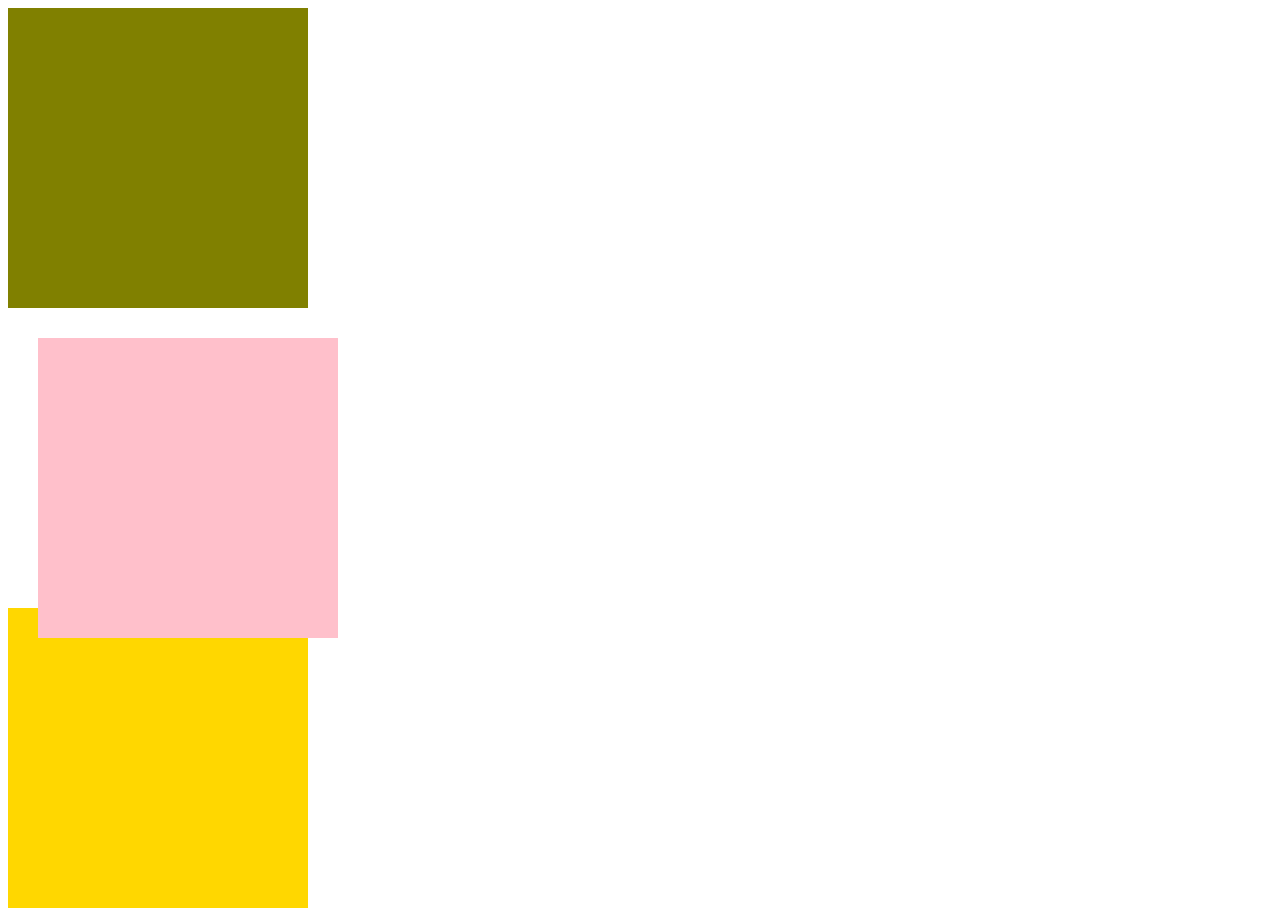
==== css4.html @ 767127a2 "add file css" ====
<!DOCTYPE html>
<html lang="en">
<head>
    <meta charset="UTF-8">
    <meta name="viewport" content="width=device-width, initial-scale=1.0">
    <title>Document</title>
    <link rel="stylesheet" href="styleku.css">
</head>
<body>
    <div class="ijo"></div>
    <div class="pink"></div>
    <div class="gold"></div>
</body>
</html>
---- styleku.css ----
.satu{
    width: 300px;
    height: 300px;
    background-color: #e8bf59;
    padding: 20px;
    border: 10pt double blue;
    border-radius: 50px;
    margin: 30px;
    overflow: scroll;
}
.dua{
    background-color: #af4934;
    width: 300px;
    height: 300px;
    display: inline-block;
}
img{
    float: left;
}
.ijo
{
    width: 300px;
    height: 300px;
    background-color: olive;
}
.pink
{
    width: 300px;
    height: 300px;
    background-color: pink;
    position: relative;
    /* left: 30px; */
    /* top: 30px; */
    right: -30px;
    bottom: -30px;
}
.gold
{
    width: 300px;
    height: 300px;
    background-color: gold;
}
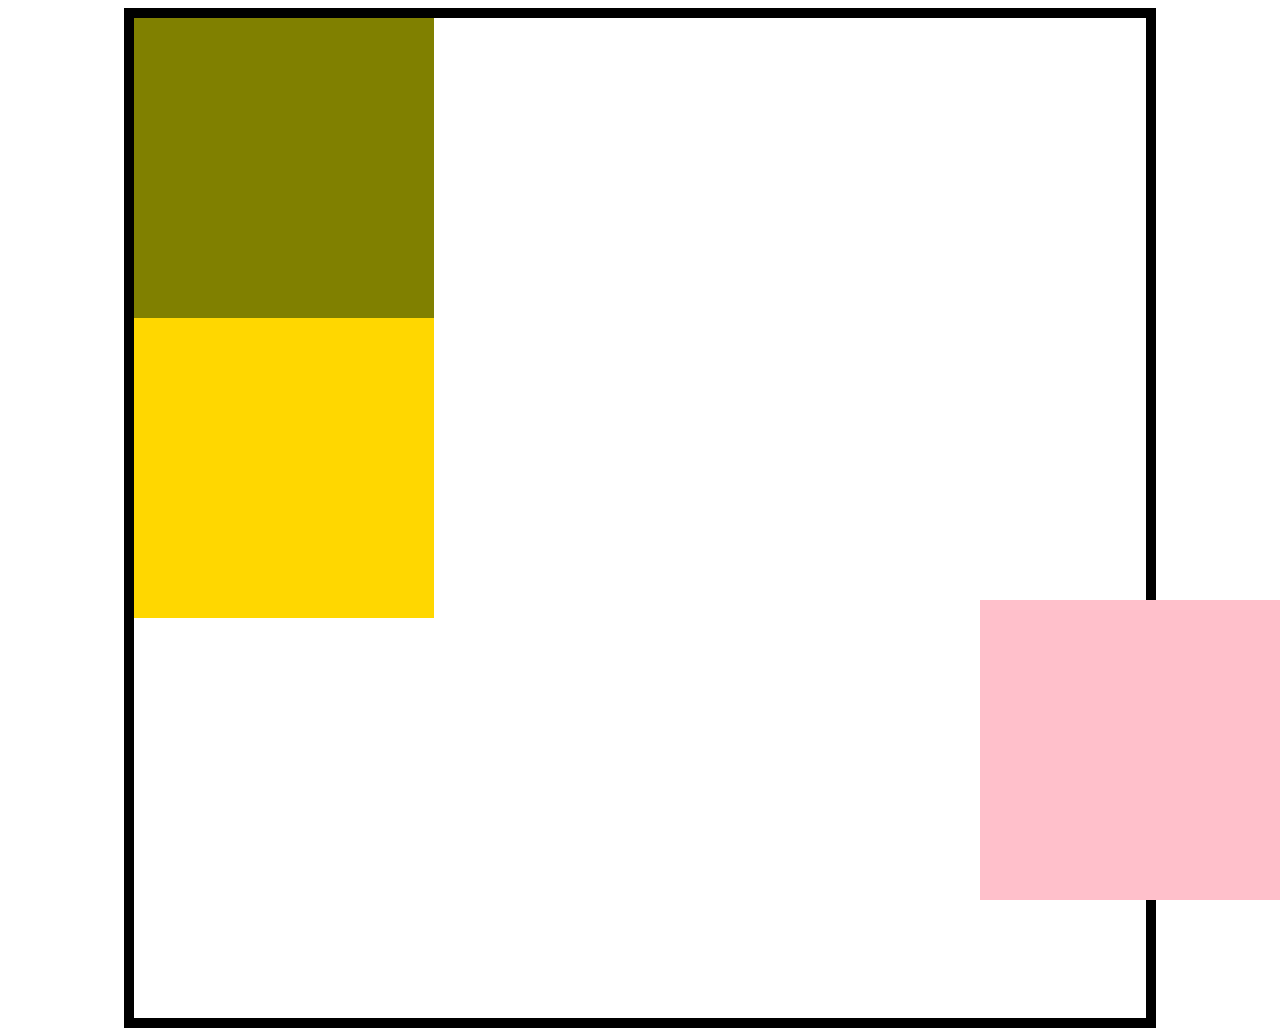
==== commit a5d54c50: "pertemuan 7" ====
--- a/css4.html
+++ b/css4.html
@@ -7,8 +7,10 @@
     <link rel="stylesheet" href="styleku.css">
 </head>
 <body>
+<div class="container">
     <div class="ijo"></div>
     <div class="pink"></div>
     <div class="gold"></div>
+</div>
 </body>
 </html>
--- a/styleku.css
+++ b/styleku.css
@@ -28,15 +28,23 @@
     width: 300px;
     height: 300px;
     background-color: pink;
-    position: relative;
-    /* left: 30px; */
-    /* top: 30px; */
-    right: -30px;
-    bottom: -30px;
+    position: fixed;
+    /* left:0px;
+    top: 0px; */
+    right: 0px;
+    bottom: 0px;
 }
 .gold
 {
     width: 300px;
     height: 300px;
     background-color: gold;
+}
+.container{
+    width: 80%;
+    height: 1000px;
+    position: relative;
+    border: 10px solid black;
+    margin: 0 auto;
+    
 }
